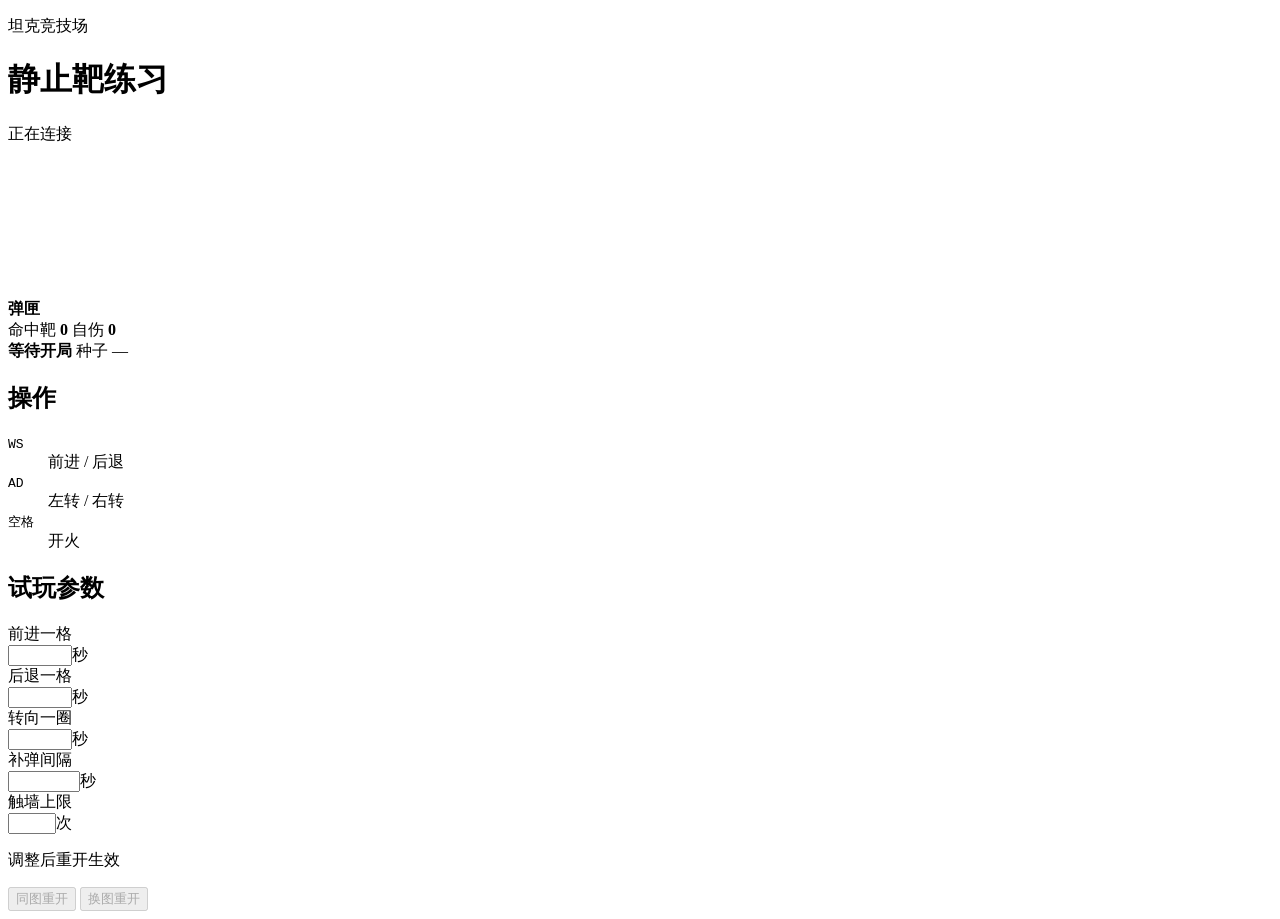
==== crates/arena-playtest/web/index.html @ 877043a8 "feat: add browser arena playtest" ====
<!doctype html>
<html lang="zh-CN">
<head>
  <meta charset="utf-8">
  <meta name="viewport" content="width=device-width, initial-scale=1">
  <title>坦克竞技场 · 静止靶练习</title>
  <link rel="stylesheet" href="/style.css">
  <script type="module" src="/app.js"></script>
</head>
<body>
  <main class="shell">
    <header class="masthead">
      <div>
        <p class="project-name">坦克竞技场</p>
        <h1>静止靶练习</h1>
      </div>
      <div id="connection-status" class="connection" role="status">正在连接</div>
    </header>
    <div class="layout">
      <section class="arena" aria-label="练习场">
        <div class="board">
          <canvas tabindex="0" aria-label="当前迷宫和坦克位置"></canvas>
        </div>
        <div class="hud">
          <div class="magazine">
            <span class="chip player" aria-hidden="true"></span>
            <strong>弹匣</strong>
            <div id="ammo" class="ammo" role="img" aria-label="弹量">
              <span></span><span></span><span></span><span></span><span></span>
            </div>
          </div>
          <div class="scores">
            <span class="chip target" aria-hidden="true"></span>
            <span>命中靶 <strong id="target-hits">0</strong></span>
            <span>自伤 <strong id="self-hits">0</strong></span>
          </div>
        </div>
        <div class="round-info">
          <strong id="outcome" role="status">等待开局</strong>
          <label>种子 <output id="seed">—</output></label>
        </div>
      </section>
      <aside class="controls" aria-label="练习设置">
        <section class="card">
          <h2>操作</h2>
          <dl class="keys">
            <div><dt><kbd>W</kbd><kbd>S</kbd></dt><dd>前进 / 后退</dd></div>
            <div><dt><kbd>A</kbd><kbd>D</kbd></dt><dd>左转 / 右转</dd></div>
            <div><dt><kbd>空格</kbd></dt><dd>开火</dd></div>
          </dl>
        </section>
        <section class="card settings">
          <h2>试玩参数</h2>
          <form id="parameters">
            <label for="forward_secs">前进一格</label>
            <div class="field"><input id="forward_secs" type="number" min="0.15" max="3" step="0.01" required><span>秒</span></div>
            <label for="reverse_secs">后退一格</label>
            <div class="field"><input id="reverse_secs" type="number" min="0.15" max="3" step="0.01" required><span>秒</span></div>
            <label for="turn_secs">转向一圈</label>
            <div class="field"><input id="turn_secs" type="number" min="0.25" max="6" step="0.01" required><span>秒</span></div>
            <label for="reload_secs">补弹间隔</label>
            <div class="field"><input id="reload_secs" type="number" min="0.2" max="10" step="0.01" required><span>秒</span></div>
            <label for="wall_contacts">触墙上限</label>
            <div class="field"><input id="wall_contacts" type="number" min="1" max="20" step="1" required><span>次</span></div>
          </form>
          <p class="parameter-note">调整后重开生效</p>
          <div class="buttons">
            <button id="restart-same" type="button" disabled>同图重开</button>
            <button id="restart-new" type="button" disabled>换图重开</button>
          </div>
          <button id="reconnect" type="button" hidden>重新连接</button>
          <p id="error" role="alert" hidden></p>
        </section>
      </aside>
    </div>
  </main>
</body>
</html>
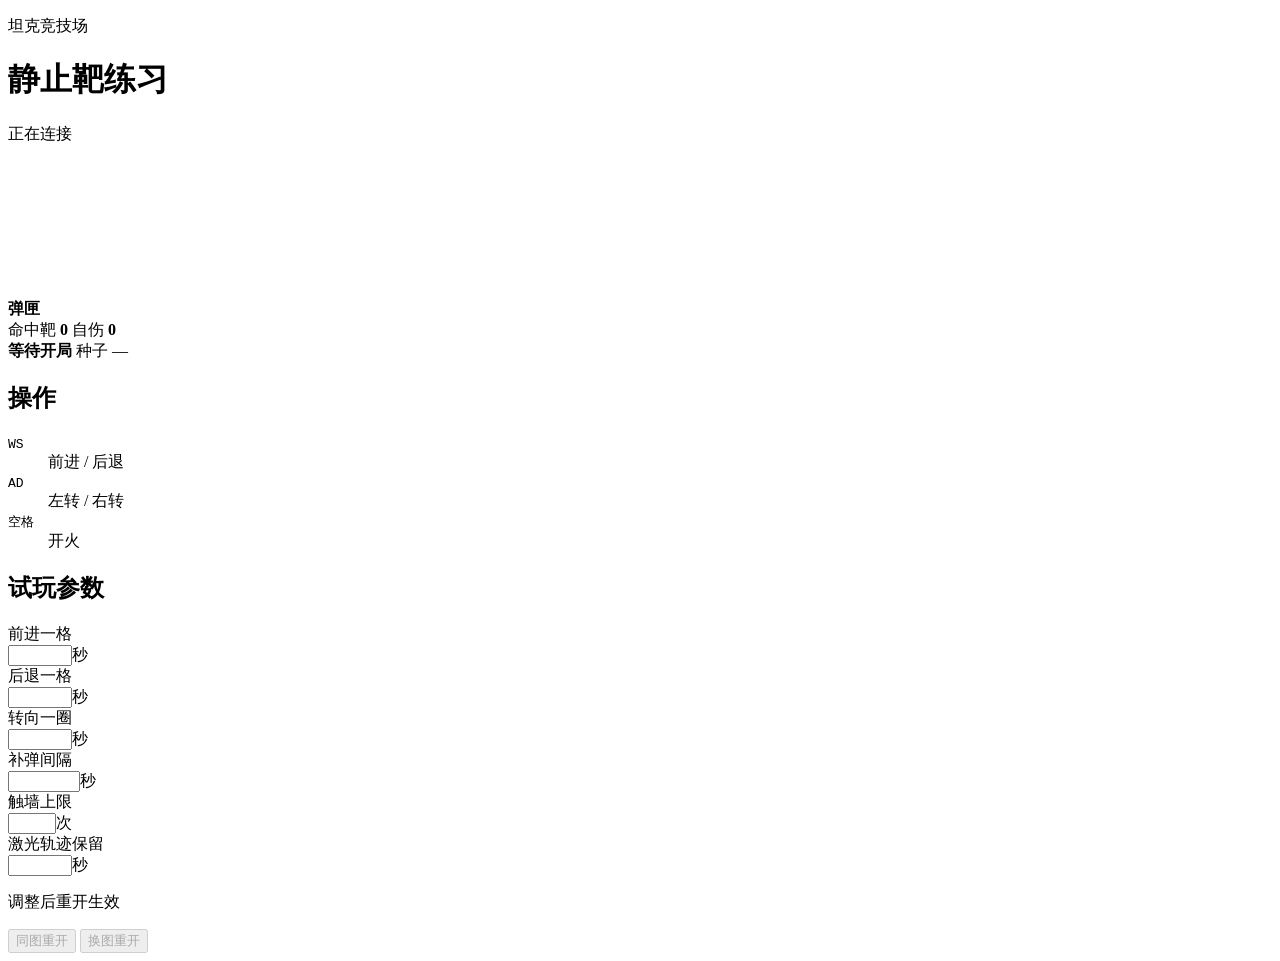
==== commit ac2b1723: "feat: show laser pickups and trail settings in playtest" ====
--- a/crates/arena-playtest/web/index.html
+++ b/crates/arena-playtest/web/index.html
@@ -62,6 +62,8 @@
             <div class="field"><input id="reload_secs" type="number" min="0.2" max="10" step="0.01" required><span>秒</span></div>
             <label for="wall_contacts">触墙上限</label>
             <div class="field"><input id="wall_contacts" type="number" min="1" max="20" step="1" required><span>次</span></div>
+            <label for="laser_trail_secs">激光轨迹保留</label>
+            <div class="field"><input id="laser_trail_secs" type="number" min="0.05" max="2.00" step="0.01" required><span>秒</span></div>
           </form>
           <p class="parameter-note">调整后重开生效</p>
           <div class="buttons">
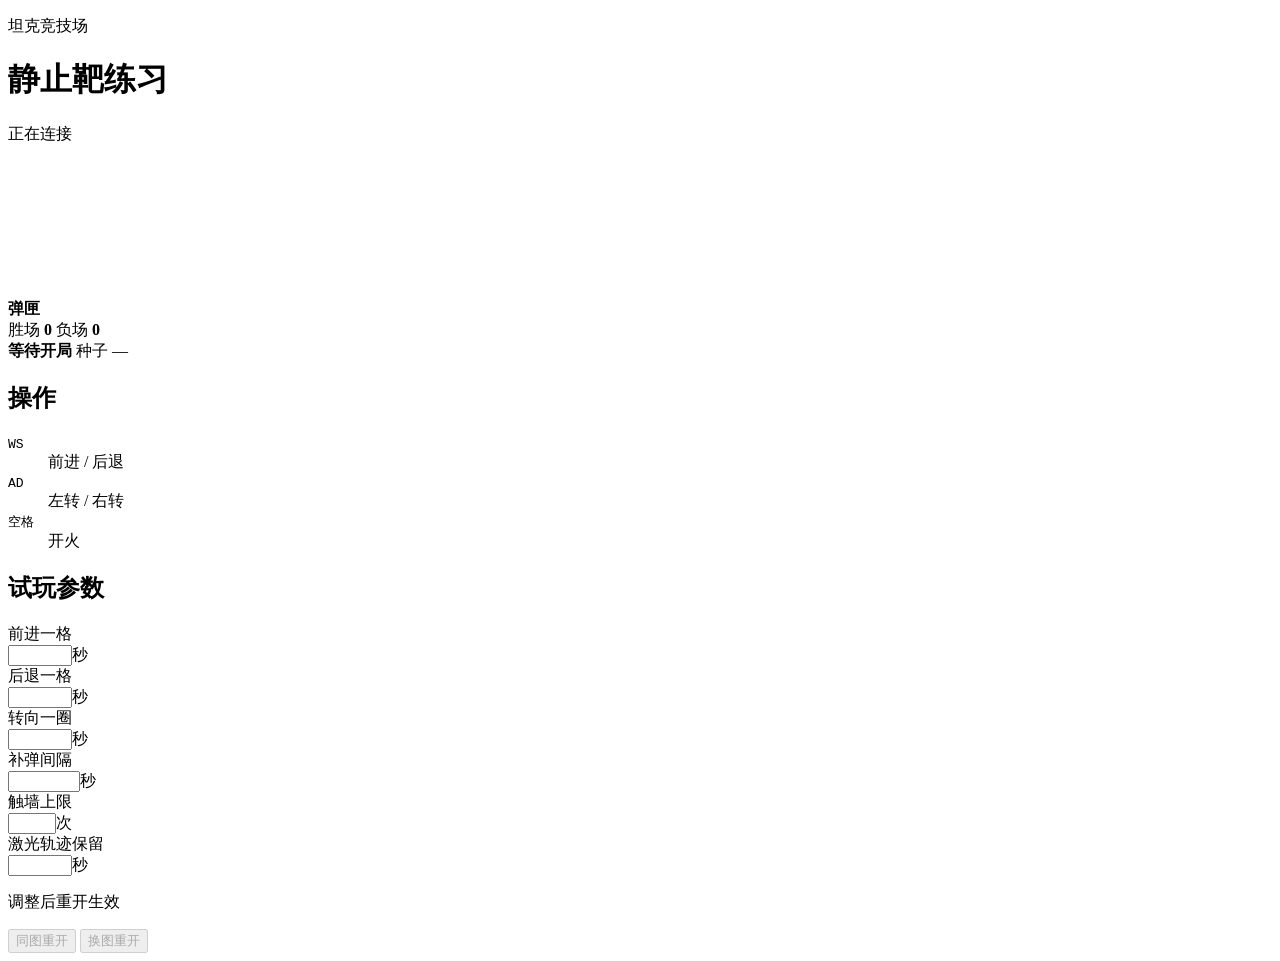
==== commit 8e44daab: "feat: delay victory until the last tank survives two seconds" ====
--- a/crates/arena-playtest/web/index.html
+++ b/crates/arena-playtest/web/index.html
@@ -31,8 +31,8 @@
           </div>
           <div class="scores">
             <span class="chip target" aria-hidden="true"></span>
-            <span>命中靶 <strong id="target-hits">0</strong></span>
-            <span>自伤 <strong id="self-hits">0</strong></span>
+            <span>胜场 <strong id="target-hits">0</strong></span>
+            <span>负场 <strong id="self-hits">0</strong></span>
           </div>
         </div>
         <div class="round-info">
